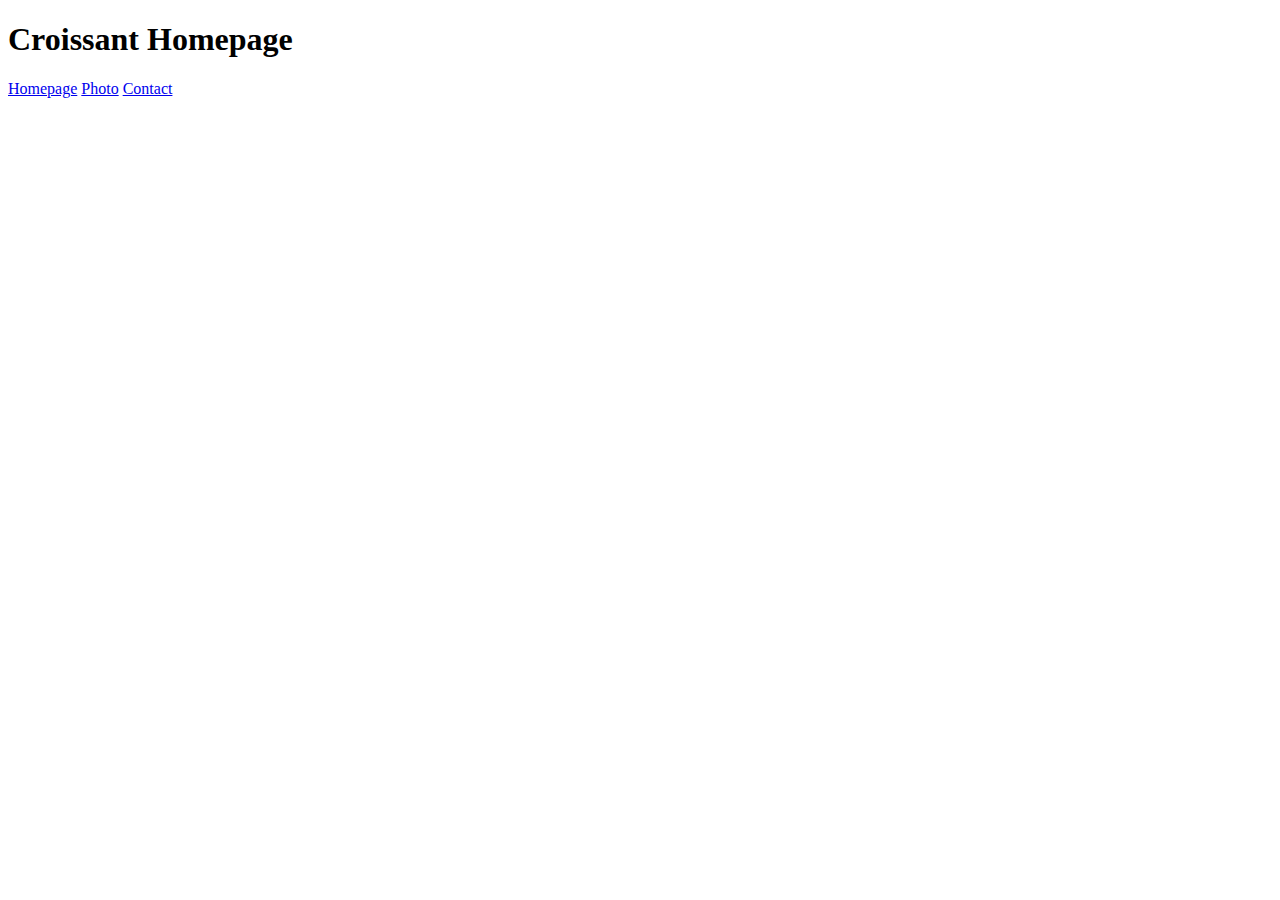
==== index.html @ 7b1f3b14 "Created initial folder structure" ====
<!DOCTYPE html>
<html lang="en">
  <head>
    <meta charset="UTF-8" />
    <meta name="viewport" content="width=device-width, initial-scale=1.0" />
    <link href="/src/style.css" rel="stylesheet" type="text/css" />
    <title>Croissant</title>
  </head>
  <body>
    <h1>Croissant Homepage</h1>
    <a href="/">Homepage</a>
    <a href="/photo.html">Photo</a>
    <a href="/contact.html">Contact</a>
  </body>
</html>
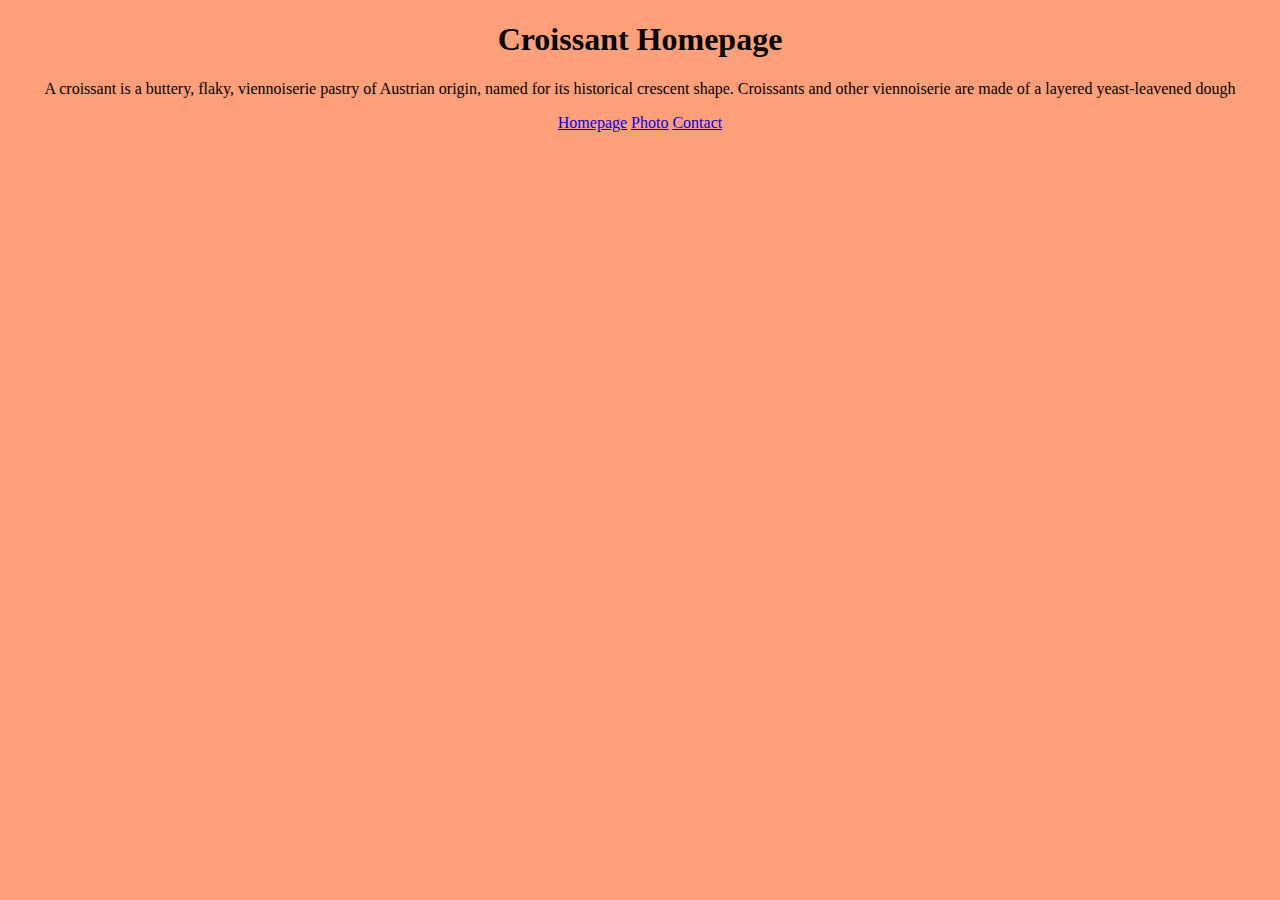
==== commit 775931ef: "Finalised content on pages" ====
--- a/index.html
+++ b/index.html
@@ -8,6 +8,12 @@
   </head>
   <body>
     <h1>Croissant Homepage</h1>
+
+    <p>
+      A croissant is a buttery, flaky, viennoiserie pastry of Austrian origin,
+      named for its historical crescent shape. Croissants and other viennoiserie
+      are made of a layered yeast-leavened dough
+    </p>
     <a href="/">Homepage</a>
     <a href="/photo.html">Photo</a>
     <a href="/contact.html">Contact</a>
--- a/src/style.css
+++ b/src/style.css
@@ -0,0 +1,10 @@
+body {
+  background: lightsalmon;
+  text-align: center;
+}
+
+.croissant-img {
+  max-width: 600px;
+  display: block;
+  margin: 0 auto;
+}
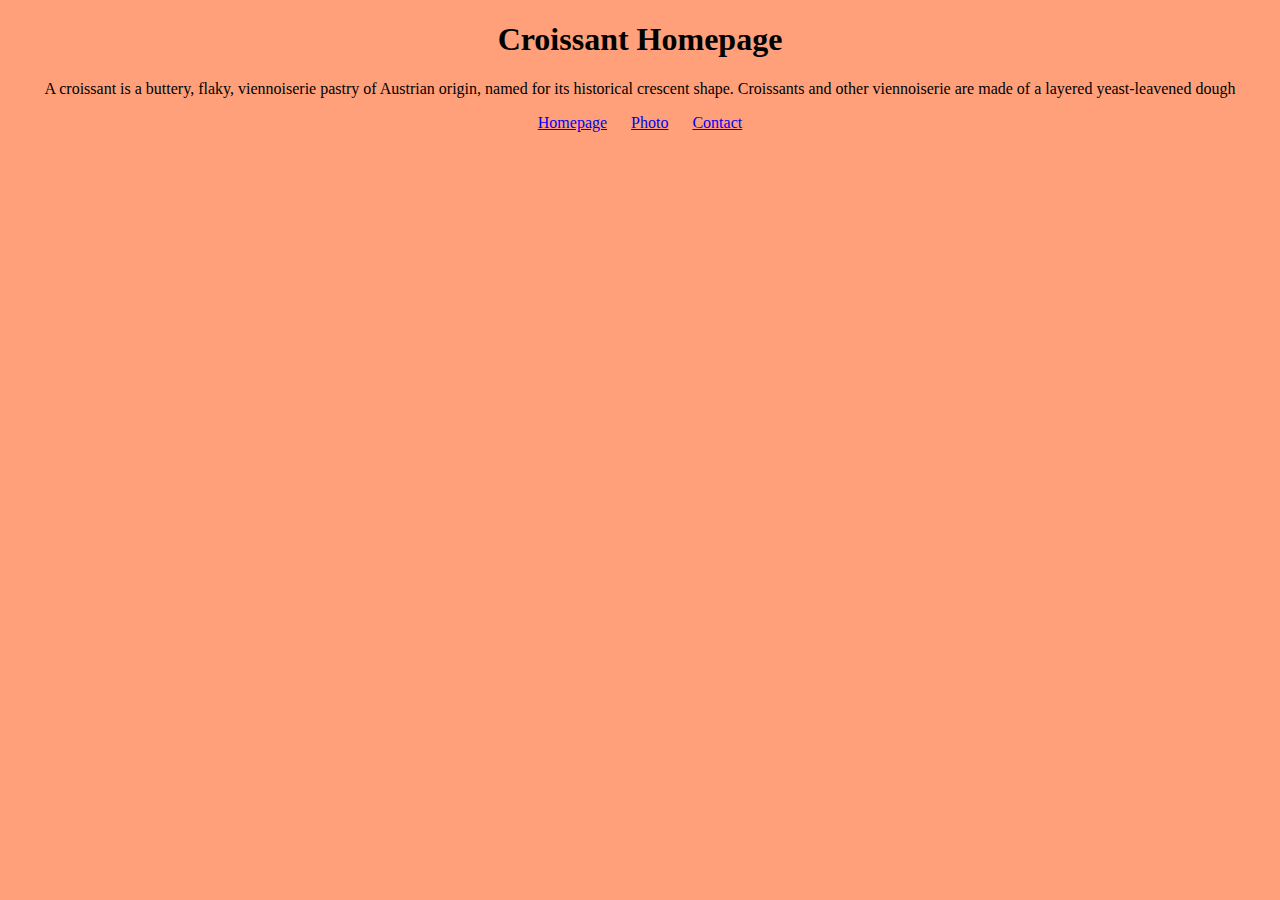
==== commit ffa6a3cb: "improved SEO data" ====
--- a/index.html
+++ b/index.html
@@ -3,6 +3,10 @@
   <head>
     <meta charset="UTF-8" />
     <meta name="viewport" content="width=device-width, initial-scale=1.0" />
+    <meta
+      name="description"
+      content="Find out more about croissant, the famous pastry loved by the whole world."
+    />
     <link href="/src/style.css" rel="stylesheet" type="text/css" />
     <title>Croissant</title>
   </head>
@@ -14,8 +18,8 @@
       named for its historical crescent shape. Croissants and other viennoiserie
       are made of a layered yeast-leavened dough
     </p>
-    <a href="/">Homepage</a>
-    <a href="/photo.html">Photo</a>
-    <a href="/contact.html">Contact</a>
+    <a href="/" title="Homepage">Homepage</a>
+    <a href="/photo.html" title="Croissant photo">Photo</a>
+    <a href="/contact.html" title="Contact page">Contact</a>
   </body>
 </html>
--- a/src/style.css
+++ b/src/style.css
@@ -8,3 +8,7 @@
   display: block;
   margin: 0 auto;
 }
+
+a {
+  margin: 10px;
+}
